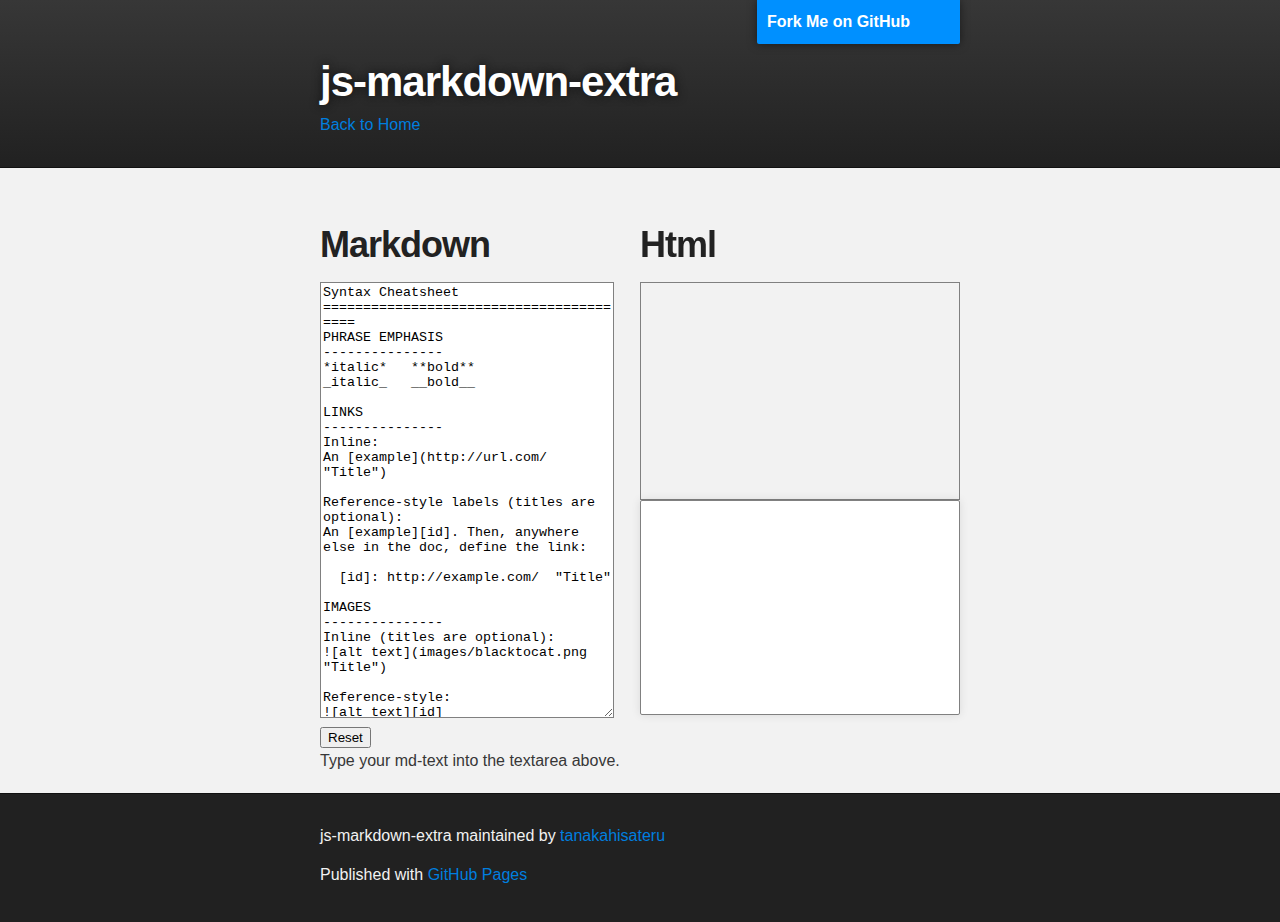
==== demo.html @ 2cc066b1 "..." ====
<!DOCTYPE html>
<html>

  <head>
    <meta charset='utf-8' />
    <meta http-equiv="X-UA-Compatible" content="chrome=1" />
    <meta name="description" content="js-markdown-extra : PHP-Markdown-extra compatible Javascript markdown syntax parser" />

    <link rel="stylesheet" type="text/css" media="screen" href="stylesheets/stylesheet.css">

    <title>js-markdown-extra</title>

    <script src="https://raw.github.com/jakov/js-markdown-extra/master/js-markdown-extra.js"></script>
    <script src="http://code.jquery.com/jquery-1.7.2.min.js"></script>

    <style>
    #mdtext { width:90%; height:430px; border:1px solid gray; }
    #result { height:200px; overflow:scroll; border:1px solid gray; padding:0.5em; }
    #result-src { width:auto; height:200px; font-size:10pt; overflow:scroll; border:1px solid gray; padding:0.5em; }
    #result img { width: auto; height:auto; }
    </style>
    <script>
    $(function() {
        function parse_md() {
            var result = Pandoc($('#mdtext').val());
            $('#result').html(result);
            $('#result-src').text(result);
        }
        var initial = $('#mdtext').val();
        var prev = initial;
        $('#mdtext').keyup(function() {
            var mdtext = $('#mdtext').val();
            if(prev != mdtext) {
                parse_md();
                prev = mdtext;
            }
        });
        $('#reset').click(function() {
            $('#mdtext').val(initial);
            prev = initial;
            parse_md();
        });
        parse_md();
    });
    </script>

  </head>

  <body>

    <!-- HEADER -->
    <div id="header_wrap" class="outer">
        <header class="inner">
          <a id="forkme_banner" href="https://github.com/tanakahisateru/js-markdown-extra">Fork Me on GitHub</a>

          <h1 id="project_title">js-markdown-extra</h1>

          <nav>
              <a href="index.html">Back to Home</a>
          </nav>
        </header>
    </div>

    <!-- MAIN CONTENT -->
    <div id="main_content_wrap" class="outer">
      <section id="main_content" class="inner">

  <div style="float:left; width:50%;">
    <h1>Markdown</h1>
    <textarea id="mdtext">
Syntax Cheatsheet
========================================
PHRASE EMPHASIS
---------------
*italic*   **bold**  
_italic_   __bold__

LINKS
---------------
Inline:
An [example](http://url.com/ "Title")

Reference-style labels (titles are optional):
An [example][id]. Then, anywhere  
else in the doc, define the link:

  [id]: http://example.com/  "Title"

IMAGES
---------------
Inline (titles are optional):
![alt text](images/blacktocat.png "Title")

Reference-style:
![alt text][id]

  [id]: images/blacktocat.png "Title"

HEADERS
---------------
Setext-style:
Header 1
========

Header 2
--------

atx-style (closing #'s are optional):

# Header 1 #

## Header 2 ##

###### Header 6

LISTS
---------------
Ordered, without paragraphs:

1.  Foo
2.  Bar

Unordered, with paragraphs:

*   A list item.

    With multiple paragraphs.

*   Bar

You can nest them:

*   Abacus
    * ass
*   Bastard
    1.  bitch
    2.  bupkis
        * BELITTLER
    3. burper
*   Cunning

BLOCKQUOTES
---------------
> Email-style angle brackets
> are used for blockquotes.

> > And, they can be nested.

> #### Headers in blockquotes
> 
> * You can quote a list.
> * Etc.

CODE SPANS
---------------
`&lt;code&gt;` spans are delimited
by backticks.

You can include literal backticks
like `` `this` ``.

PREFORMATTED CODE BLOCKS
---------------
Indent every line of a code block by at least 4 spaces or 1 tab.

This is a normal paragraph.

    This is a preformatted
    code block.

HORIZONTAL RULES
---------------
Three or more dashes or asterisks:

---

* * *

- - - -

MANUAL LINE BREAKS
---------------
End a line with two or more spaces:

Roses are red,   
Violets are blue.

- - - - - - - - - - - - - - - - - - - -

Footnotes
---------------
This footnote will appear at the bottom of the document[^1].

The footnote doesn't have to be a number[^nonumber].

[^1]: Told you it'd be here at the bottom.
[^nonumber]: See, not a number.
             Though it does appear as a number in the html's ordered list.

Table
-----------------

|a |b |c
|--|--|--
|1 |2 |3

or

a |b |c
--|--|--
1 |2 |3

alignment

  rigt|left  | center
-----:|:-----|:------:
 0001 | 2    | 003
   4  | 0005 |  6

Definition list
-----------------

term
 : definithion

term
 : definithion
 : is here

term
 : definithion

 : can have multi paragraph

Auto link
-----------------

&lt;http://foo.com/>  
&lt;mailto:foo@bar.com>

Encode
-----------------

&amp; &lt; "aaa"

Inline HTML
-----------------

&lt;p>
HTML is represented as is.&lt;br>
&lt;del>The &lt;strong>quick brown fox&lt;/strong> jumps over the lazy dog.&lt;/del>
&lt;/p>

&lt;div>
Regularly Markdown syntax ignored in HTML.&lt;br/>
[Google](http://www.google.co.jp/)
&lt;/div>

&lt;div markdown="1">
Markdow enabled inside HTML when marked by markdown="1" attribute.  
[Google](http://www.google.co.jp/)
&lt;/div>

    </textarea>
    <button id="reset">Reset</button>
  </div>

  <div style="float:right; width:50%;">
    <h1>Html</h1>
    <div id="result">
    </div>
    <pre id="result-src">
    </pre>
  </div>
  
  <div style="clear:both;">Type your md-text into the textarea above.</div>

      </section>
    </div>

    <!-- FOOTER  -->
    <div id="footer_wrap" class="outer">
      <footer class="inner">
        <p class="copyright">js-markdown-extra maintained by <a href="https://github.com/tanakahisateru">tanakahisateru</a></p>
        <p>Published with <a href="http://pages.github.com">GitHub Pages</a></p>
      </footer>
    </div>

</body>
</html>
---- stylesheets/stylesheet.css ----
/*******************************************************************************
Slate Theme for Github Pages
by Jason Costello, @jsncostello
*******************************************************************************/

@import url(pygment_trac.css);

/*******************************************************************************
MeyerWeb Reset
*******************************************************************************/

html, body, div, span, applet, object, iframe,
h1, h2, h3, h4, h5, h6, p, blockquote, pre,
a, abbr, acronym, address, big, cite, code,
del, dfn, em, img, ins, kbd, q, s, samp,
small, strike, strong, sub, sup, tt, var,
b, u, i, center,
dl, dt, dd, ol, ul, li,
fieldset, form, label, legend,
table, caption, tbody, tfoot, thead, tr, th, td,
article, aside, canvas, details, embed,
figure, figcaption, footer, header, hgroup,
menu, nav, output, ruby, section, summary,
time, mark, audio, video {
  margin: 0;
  padding: 0;
  border: 0;
  font: inherit;
  vertical-align: baseline;
}

/* HTML5 display-role reset for older browsers */
article, aside, details, figcaption, figure,
footer, header, hgroup, menu, nav, section {
  display: block;
}

ol, ul {
  list-style: none;
}

blockquote, q {
}

table {
  border-collapse: collapse;
  border-spacing: 0;
}

a:focus {
  outline: none;
}

/*******************************************************************************
Theme Styles
*******************************************************************************/

body {
  box-sizing: border-box;
  color:#373737;
  background: #212121;
  font-size: 16px;
  font-family: 'Myriad Pro', Calibri, Helvetica, Arial, sans-serif;
  line-height: 1.5;
  -webkit-font-smoothing: antialiased;
}

h1, h2, h3, h4, h5, h6 {
  margin: 10px 0;
  font-weight: 700;
  color:#222222;
  font-family: 'Lucida Grande', 'Calibri', Helvetica, Arial, sans-serif;
  letter-spacing: -1px;
}

h1 {
  font-size: 36px;
  font-weight: 700;
}

h2 {
  padding-bottom: 10px;
  font-size: 32px;
  background: url('../images/bg_hr.png') repeat-x bottom;
}

h3 {
  font-size: 24px;
}

h4 {
  font-size: 21px;
}

h5 {
  font-size: 18px;
}

h6 {
  font-size: 16px;
}

p {
  margin: 10px 0 15px 0;
}

footer p {
  color: #f2f2f2;
}

a {
  text-decoration: none;
  color: #007edf;
  text-shadow: none;

  transition: color 0.5s ease;
  transition: text-shadow 0.5s ease;
  -webkit-transition: color 0.5s ease;
  -webkit-transition: text-shadow 0.5s ease;
  -moz-transition: color 0.5s ease;
  -moz-transition: text-shadow 0.5s ease;
  -o-transition: color 0.5s ease;
  -o-transition: text-shadow 0.5s ease;
  -ms-transition: color 0.5s ease;
  -ms-transition: text-shadow 0.5s ease;
}

#main_content a:hover {
  color: #0069ba;
  text-shadow: #0090ff 0px 0px 2px;
}

footer a:hover {
  color: #43adff;
  text-shadow: #0090ff 0px 0px 2px;
}

em {
  font-style: italic;
}

strong {
  font-weight: bold;
}

img {
  position: relative;
  margin: 0 auto;
  max-width: 739px;
  padding: 5px;
  margin: 10px 0 10px 0;
  border: 1px solid #ebebeb;

  box-shadow: 0 0 5px #ebebeb;
  -webkit-box-shadow: 0 0 5px #ebebeb;
  -moz-box-shadow: 0 0 5px #ebebeb;
  -o-box-shadow: 0 0 5px #ebebeb;
  -ms-box-shadow: 0 0 5px #ebebeb;
}

pre, code {
  width: 100%;
  color: #222;
  background-color: #fff;

  font-family: Monaco, "Bitstream Vera Sans Mono", "Lucida Console", Terminal, monospace;
  font-size: 14px;

  border-radius: 2px;
  -moz-border-radius: 2px;
  -webkit-border-radius: 2px;



}

pre {
  width: 100%;
  padding: 10px;
  box-shadow: 0 0 10px rgba(0,0,0,.1);
  overflow: auto;
}

code {
  padding: 3px;
  margin: 0 3px;
  box-shadow: 0 0 10px rgba(0,0,0,.1);
}

pre code {
  display: block;
  box-shadow: none;
}

blockquote {
  color: #666;
  margin-bottom: 20px;
  padding: 0 0 0 20px;
  border-left: 3px solid #bbb;
}

ul, ol, dl {
  margin-bottom: 15px
}

ul li {
  list-style: inside;
  padding-left: 20px;
}

ol li {
  list-style: decimal inside;
  padding-left: 20px;
}

dl dt {
  font-weight: bold;
}

dl dd {
  padding-left: 20px;
  font-style: italic;
}

dl p {
  padding-left: 20px;
  font-style: italic;
}

hr {
  height: 1px;
  margin-bottom: 5px;
  border: none;
  background: url('../images/bg_hr.png') repeat-x center;
}

table {
  border: 1px solid #373737;
  margin-bottom: 20px;
  text-align: left;
 }

th {
  font-family: 'Lucida Grande', 'Helvetica Neue', Helvetica, Arial, sans-serif;
  padding: 10px;
  background: #373737;
  color: #fff;
 }

td {
  padding: 10px;
  border: 1px solid #373737;
 }

form {
  background: #f2f2f2;
  padding: 20px;
}

img {
  width: 100%;
  max-width: 100%;
}

/*******************************************************************************
Full-Width Styles
*******************************************************************************/

.outer {
  width: 100%;
}

.inner {
  position: relative;
  max-width: 640px;
  padding: 20px 10px;
  margin: 0 auto;
}

#forkme_banner {
  display: block;
  position: absolute;
  top:0;
  right: 10px;
  z-index: 10;
  padding: 10px 50px 10px 10px;
  color: #fff;
  background: url('../images/blacktocat.png') #0090ff no-repeat 95% 50%;
  font-weight: 700;
  box-shadow: 0 0 10px rgba(0,0,0,.5);
  border-bottom-left-radius: 2px;
  border-bottom-right-radius: 2px;
}

#header_wrap {
  background: #212121;
  background: -moz-linear-gradient(top, #373737, #212121);
  background: -webkit-linear-gradient(top, #373737, #212121);
  background: -ms-linear-gradient(top, #373737, #212121);
  background: -o-linear-gradient(top, #373737, #212121);
  background: linear-gradient(top, #373737, #212121);
}

#header_wrap .inner {
  padding: 50px 10px 30px 10px;
}

#project_title {
  margin: 0;
  color: #fff;
  font-size: 42px;
  font-weight: 700;
  text-shadow: #111 0px 0px 10px;
}

#project_tagline {
  color: #fff;
  font-size: 24px;
  font-weight: 300;
  background: none;
  text-shadow: #111 0px 0px 10px;
}

#downloads {
  position: absolute;
  width: 210px;
  z-index: 10;
  bottom: -40px;
  right: 0;
  height: 70px;
  background: url('../images/icon_download.png') no-repeat 0% 90%;
}

.zip_download_link {
  display: block;
  float: right;
  width: 90px;
  height:70px;
  text-indent: -5000px;
  overflow: hidden;
  background: url(../images/sprite_download.png) no-repeat bottom left;
}

.tar_download_link {
  display: block;
  float: right;
  width: 90px;
  height:70px;
  text-indent: -5000px;
  overflow: hidden;
  background: url(../images/sprite_download.png) no-repeat bottom right;
  margin-left: 10px;
}

.zip_download_link:hover {
  background: url(../images/sprite_download.png) no-repeat top left;
}

.tar_download_link:hover {
  background: url(../images/sprite_download.png) no-repeat top right;
}

#main_content_wrap {
  background: #f2f2f2;
  border-top: 1px solid #111;
  border-bottom: 1px solid #111;
}

#main_content {
  padding-top: 40px;
}

#footer_wrap {
  background: #212121;
}



/*******************************************************************************
Small Device Styles
*******************************************************************************/

@media screen and (max-width: 480px) {
  body {
    font-size:14px;
  }

  #downloads {
    display: none;
  }

  .inner {
    min-width: 320px;
    max-width: 480px;
  }

  #project_title {
  font-size: 32px;
  }

  h1 {
    font-size: 28px;
  }

  h2 {
    font-size: 24px;
  }

  h3 {
    font-size: 21px;
  }

  h4 {
    font-size: 18px;
  }

  h5 {
    font-size: 14px;
  }

  h6 {
    font-size: 12px;
  }

  code, pre {
    min-width: 320px;
    max-width: 480px;
    font-size: 11px;
  }

}
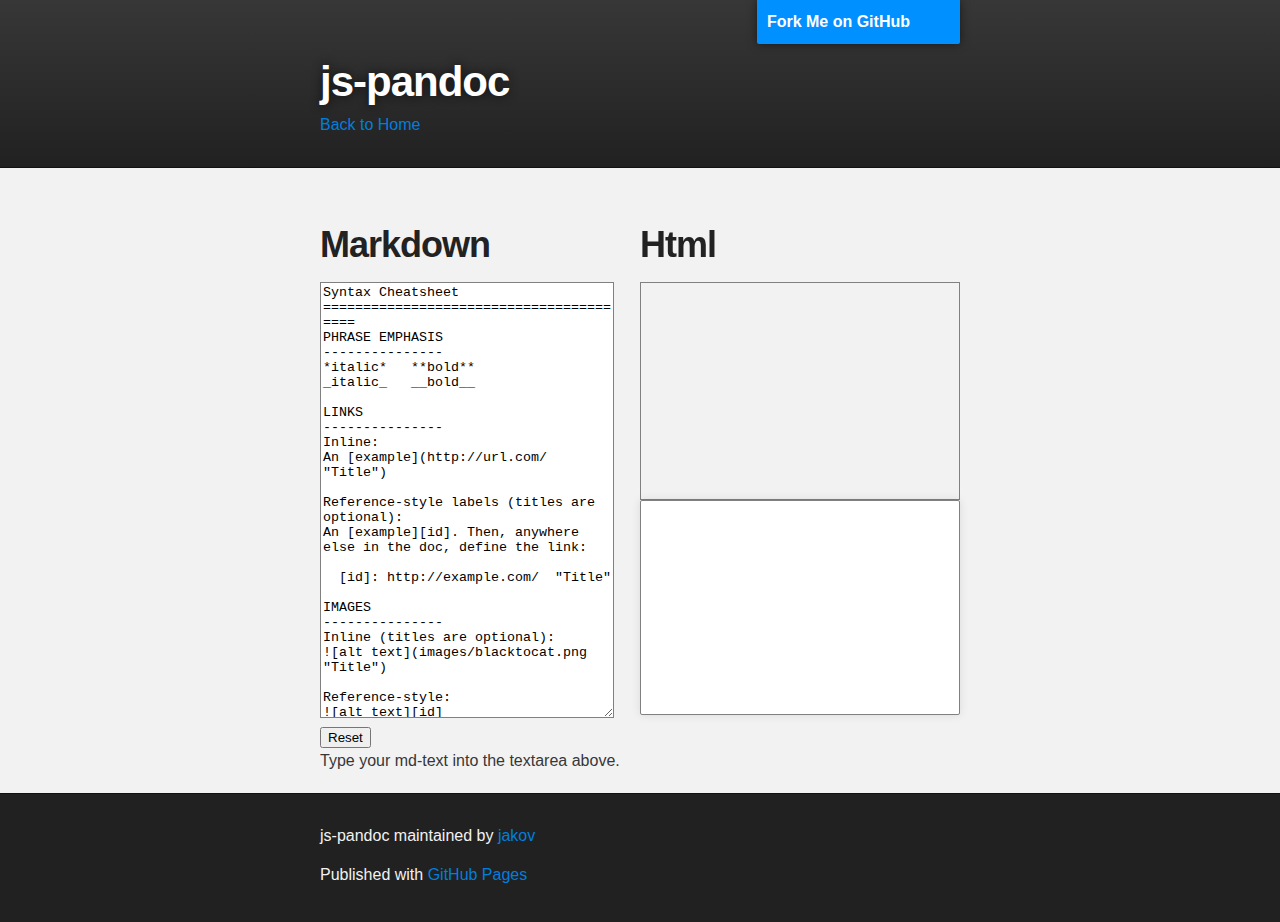
==== commit ca163a7f: "Update demo.html" ====
--- a/demo.html
+++ b/demo.html
@@ -4,14 +4,13 @@
   <head>
     <meta charset='utf-8' />
     <meta http-equiv="X-UA-Compatible" content="chrome=1" />
-    <meta name="description" content="js-markdown-extra : PHP-Markdown-extra compatible Javascript markdown syntax parser" />
+    <meta name="description" content="js-pandoc : PHP-Markdown-extra compatible Javascript markdown syntax parser" />
 
     <link rel="stylesheet" type="text/css" media="screen" href="stylesheets/stylesheet.css">
 
-    <title>js-markdown-extra</title>
-
-    <script src="https://raw.github.com/jakov/js-markdown-extra/master/js-markdown-extra.js"></script>
-    <script src="http://code.jquery.com/jquery-1.7.2.min.js"></script>
+    <title>js-pandoc</title>
+    <script type="text/javascript" src="https://raw.github.com/jakov/js-pandoc/40177f9ac6913a77df085d818882dfc2ad327c59/js-pandoc.js"></script>
+    <script type="text/javascript" src="http://code.jquery.com/jquery-1.7.2.min.js"></script>
 
     <style>
     #mdtext { width:90%; height:430px; border:1px solid gray; }
@@ -51,9 +50,9 @@
     <!-- HEADER -->
     <div id="header_wrap" class="outer">
         <header class="inner">
-          <a id="forkme_banner" href="https://github.com/tanakahisateru/js-markdown-extra">Fork Me on GitHub</a>
-
-          <h1 id="project_title">js-markdown-extra</h1>
+          <a id="forkme_banner" href="https://github.com/jakov/js-pandoc">Fork Me on GitHub</a>
+
+          <h1 id="project_title">js-pandoc</h1>
 
           <nav>
               <a href="index.html">Back to Home</a>
@@ -281,7 +280,7 @@
     <!-- FOOTER  -->
     <div id="footer_wrap" class="outer">
       <footer class="inner">
-        <p class="copyright">js-markdown-extra maintained by <a href="https://github.com/tanakahisateru">tanakahisateru</a></p>
+        <p class="copyright">js-pandoc maintained by <a href="https://github.com/jakov">jakov</a></p>
         <p>Published with <a href="http://pages.github.com">GitHub Pages</a></p>
       </footer>
     </div>
